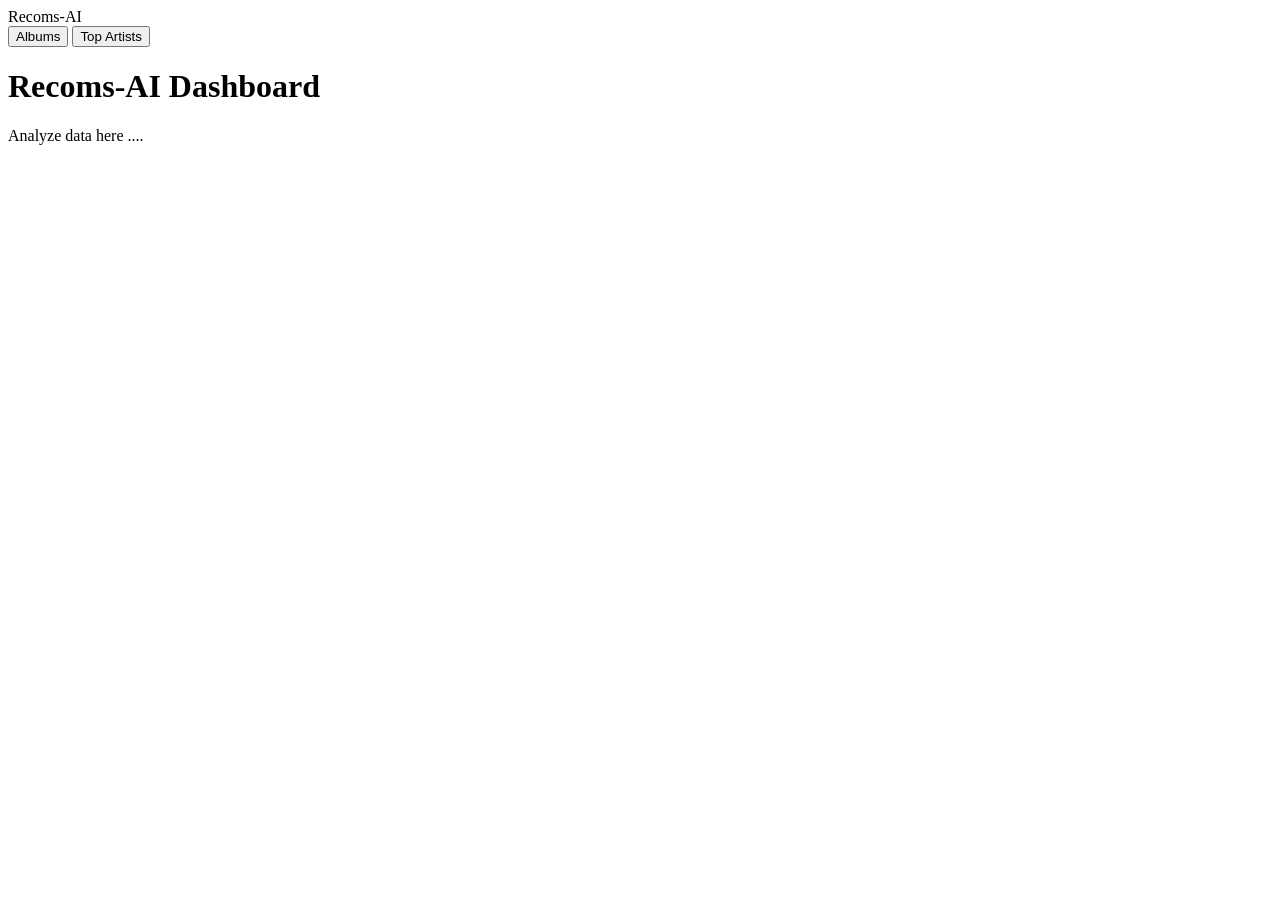
==== src/main/resources/static/dashboard.html @ df37c12e "added dashboard and improved frontend - initial" ====
<!DOCTYPE html>
<html lang="en">
<head>
  <meta charset="UTF-8">
  <meta name="viewport" content="width=device-width, initial-scale=1.0">
  <title>Recoms-AI Dashboard</title>
  <link rel="stylesheet" href="/css/dashboard.css">
</head>
<body>
<div class="sidebar">
  <div class="sidebar-brand">Recoms-AI</div>
  <div class="sidebar-tabs">
    <button id="albumsTab" class="sidebar-tab">Albums</button>
    <button id="topArtistsTab" class="sidebar-tab">Top Artists</button>
  </div>
</div>

<div class="dashboard-content">
  <h1>Recoms-AI Dashboard</h1>
  <p>Analyze data here .... </p>
</div>

<script src="/js/dashboard.js"></script>
</body>
</html>
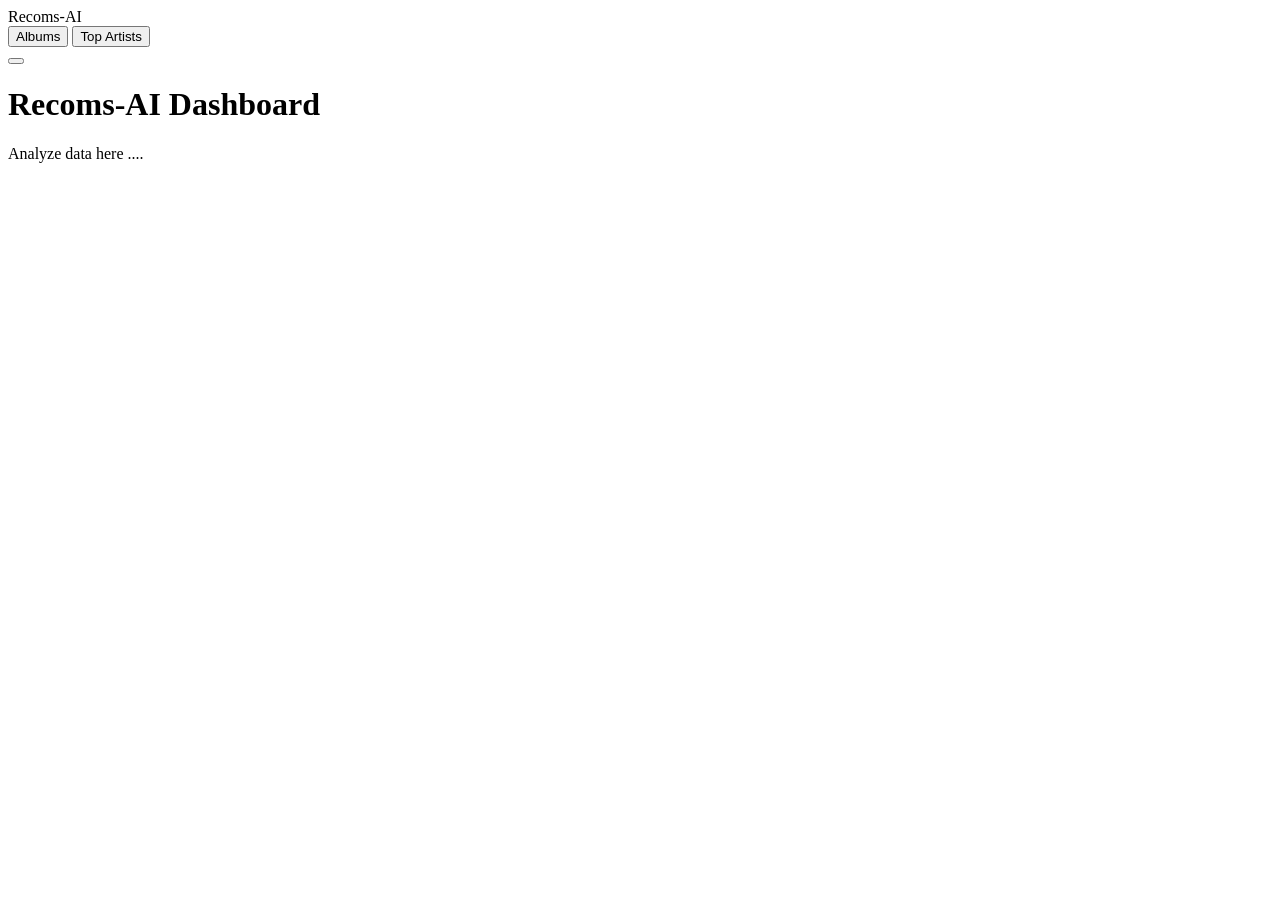
==== commit 113903fa: "Added login/logout authentication state and workspace management" ====
--- a/src/main/resources/static/dashboard.html
+++ b/src/main/resources/static/dashboard.html
@@ -13,13 +13,16 @@
     <button id="albumsTab" class="sidebar-tab">Albums</button>
     <button id="topArtistsTab" class="sidebar-tab">Top Artists</button>
   </div>
+  <div class="sidebar-footer">
+    <button id="authButton" class="sidebar-tab"></button>
+  </div>
 </div>
 
 <div class="dashboard-content">
   <h1>Recoms-AI Dashboard</h1>
-  <p>Analyze data here .... </p>
+  <p>Analyze data here ....</p>
 </div>
 
 <script src="/js/dashboard.js"></script>
 </body>
-</html>+</html>
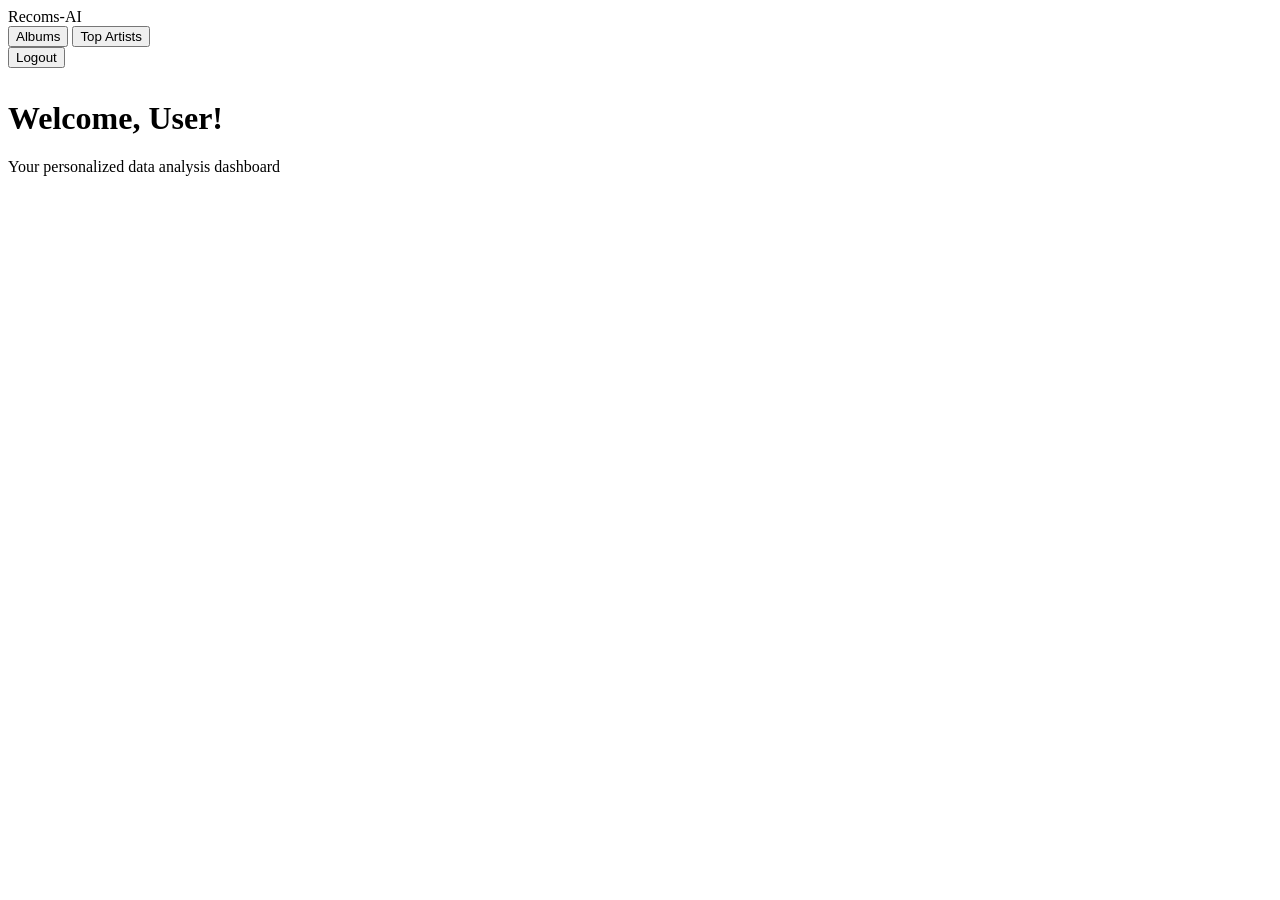
==== commit 385e850a: "changed theme of Application to midnight blue , downgraded scala maven plugin to 3.2.2 for better su" ====
--- a/src/main/resources/static/dashboard.html
+++ b/src/main/resources/static/dashboard.html
@@ -8,19 +8,24 @@
 </head>
 <body>
 <div class="sidebar">
-  <div class="sidebar-brand">Recoms-AI</div>
-  <div class="sidebar-tabs">
-    <button id="albumsTab" class="sidebar-tab">Albums</button>
-    <button id="topArtistsTab" class="sidebar-tab">Top Artists</button>
-  </div>
-  <div class="sidebar-footer">
-    <button id="authButton" class="sidebar-tab"></button>
+  <div class="sidebar-content">
+    <div class="sidebar-brand">Recoms-AI</div>
+    <div class="sidebar-tabs">
+      <button id="albumsTab" class="sidebar-tab">Albums</button>
+      <button id="topArtistsTab" class="sidebar-tab">Top Artists</button>
+    </div>
+    <!-- Adjusted Footer -->
+    <div class="sidebar-footer" style="margin-bottom: 2rem;">
+      <button id="authButton" class="sidebar-tab">Logout</button>
+    </div>
   </div>
 </div>
 
 <div class="dashboard-content">
-  <h1>Recoms-AI Dashboard</h1>
-  <p>Analyze data here ....</p>
+  <div class="dashboard-header">
+    <h1>Welcome, User!</h1>
+    <p>Your personalized data analysis dashboard</p>
+  </div>
 </div>
 
 <script src="/js/dashboard.js"></script>
